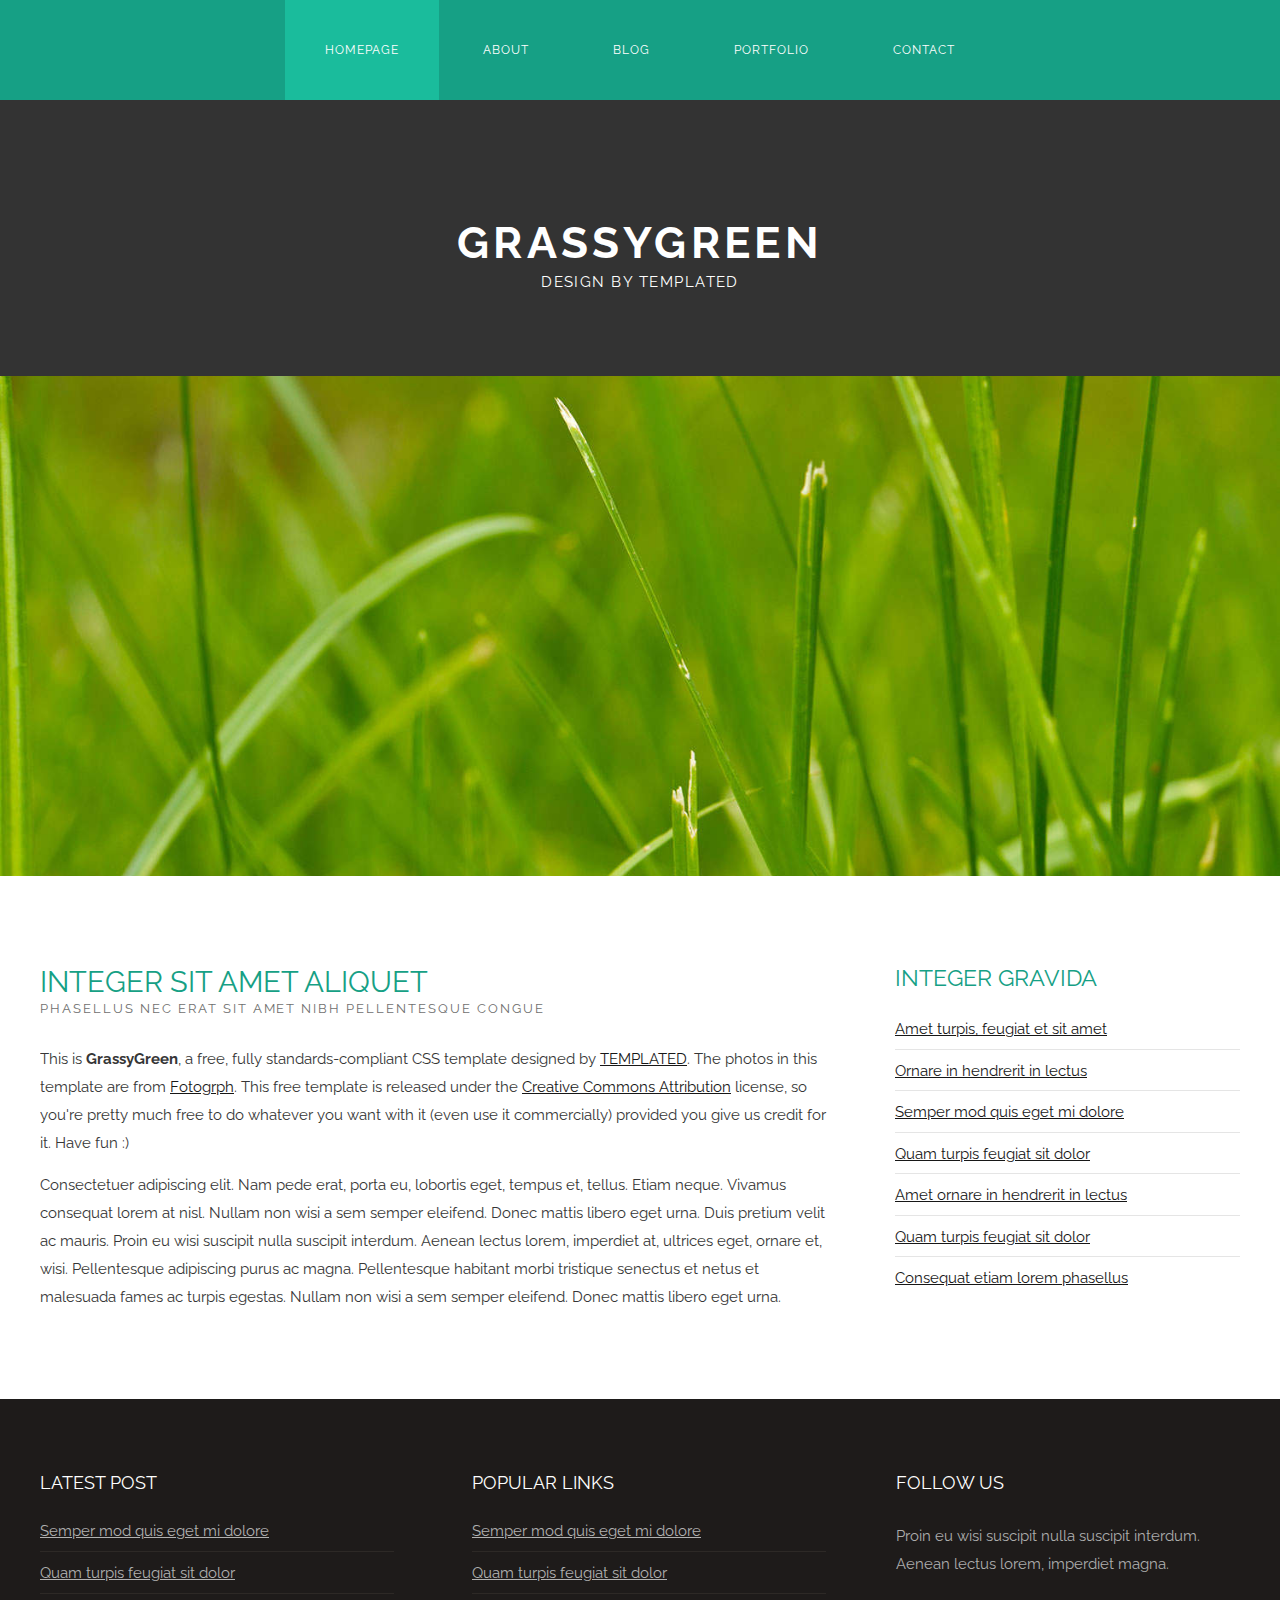
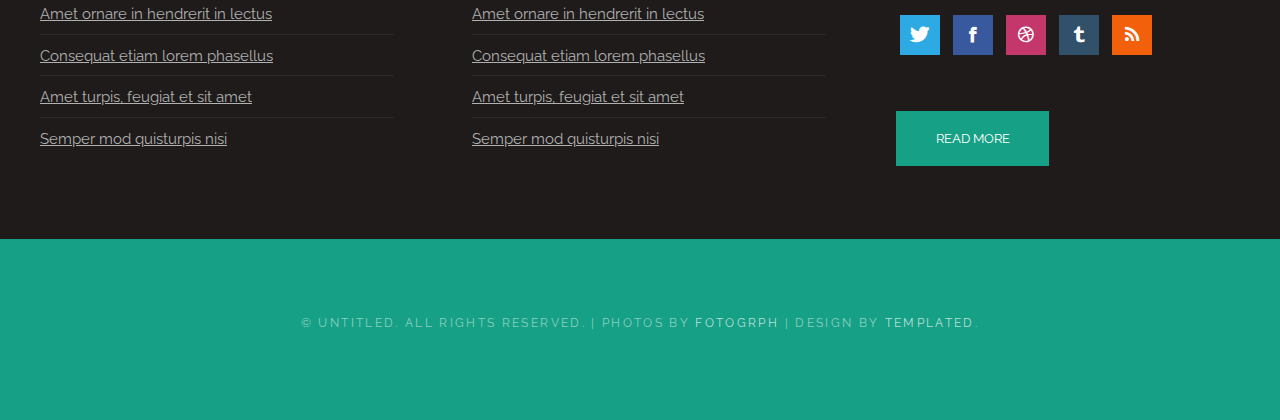
==== index.html @ 3f5e71af "Hei" ====
<!DOCTYPE html PUBLIC "-//W3C//DTD XHTML 1.0 Strict//EN" "http://www.w3.org/TR/xhtml1/DTD/xhtml1-strict.dtd">
<!--
Design by TEMPLATED
http://templated.co
Released for free under the Creative Commons Attribution License

Name       : GrassyGreen 
Description: A two-column, fixed-width design with dark color scheme.
Version    : 1.0
Released   : 20140310

-->
<html xmlns="http://www.w3.org/1999/xhtml">
<head>
<meta http-equiv="Content-Type" content="text/html; charset=utf-8" />
<title>GrassyGreen</title>
<meta name="keywords" content="" />
<meta name="description" content="" />
<link href="http://fonts.googleapis.com/css?family=Raleway:400,200,500,600,700,800,300" rel="stylesheet" />
<link href="default.css" rel="stylesheet" type="text/css" media="all" />
<link href="fonts.css" rel="stylesheet" type="text/css" media="all" />
<!--[if IE 6]>
<link href="default_ie6.css" rel="stylesheet" type="text/css" />
<![endif]-->
</head>
<body>
<div id="wrapper">
	<div id="menu-wrapper">
		<div id="menu" class="container">
			<ul>
				<li class="current_page_item"><a href="#">Homepage</a></li>
				<li><a href="#">About</a></li>
				<li><a href="#">Blog</a></li>
				<li><a href="#">Portfolio</a></li>
				<li><a href="#">Contact</a></li>
			</ul>
		</div>
		<!-- end #menu --> 
	<div id="header-wrapper">
		<div id="header" class="container">
			<div id="logo">
				<h1><a href="#">GrassyGreen</a></h1>
				<p>Design by <a href="http://templated.co" rel="nofollow">TEMPLATED</a></p>
			</div>
		</div>
	</div>
	</div>
	<div id="banner"></div>
	<div id="page" class="container">
		<div id="content">
			<div class="title">
				<h2>Integer sit amet aliquet</h2>
				<span class="byline">Phasellus nec erat sit amet nibh pellentesque congue</span> </div>
			<p>This is <strong>GrassyGreen</strong>, a free, fully standards-compliant CSS template designed by <a href="http://templated.co" rel="nofollow">TEMPLATED</a>. The photos in this template are from <a href="http://fotogrph.com/"> Fotogrph</a>. This free template is released under the <a href="http://templated.co/license">Creative Commons Attribution</a> license, so you're pretty much free to do whatever you want with it (even use it commercially) provided you give us credit for it. Have fun :) </p>
			<p>Consectetuer adipiscing elit. Nam pede erat, porta eu, lobortis eget, tempus et, tellus. Etiam neque. Vivamus consequat lorem at nisl. Nullam non wisi a sem semper eleifend. Donec mattis libero eget urna. Duis pretium velit ac mauris. Proin eu wisi suscipit nulla suscipit interdum. Aenean lectus lorem, imperdiet at, ultrices eget, ornare et, wisi. Pellentesque adipiscing purus ac magna. Pellentesque habitant morbi tristique senectus et netus et malesuada fames ac turpis egestas.  Nullam non wisi a sem semper eleifend. Donec mattis libero eget urna. </p>
		</div>
		<div id="sidebar">
			<div class="box2">
				<div class="title">
					<h2>Integer gravida</h2>
				</div>
				<ul class="style2">
					<li><a href="#">Amet turpis, feugiat et sit amet</a></li>
					<li><a href="#">Ornare in hendrerit in lectus</a></li>
					<li><a href="#">Semper mod quis eget mi dolore</a></li>
					<li><a href="#">Quam turpis feugiat sit dolor</a></li>
					<li><a href="#">Amet ornare in hendrerit in lectus</a></li>
					<li><a href="#">Quam turpis feugiat sit dolor</a></li>
					<li><a href="#">Consequat etiam lorem phasellus</a></li>
				</ul>
			</div>
		</div>
	</div>
</div>
	

<div id="footer-wrapper">
	<div id="footer" class="container">
		<div id="box1">
			<div class="title">
				<h2>Latest Post</h2>
			</div>
			<ul class="style1">
				<li><a href="#">Semper mod quis eget mi dolore</a></li>
				<li><a href="#">Quam turpis feugiat sit dolor</a></li>
				<li><a href="#">Amet ornare in hendrerit in lectus</a></li>
				<li><a href="#">Consequat etiam lorem phasellus</a></li>
				<li><a href="#">Amet turpis, feugiat et sit amet</a></li>
				<li><a href="#">Semper mod quisturpis nisi</a></li>
			</ul>
		</div>
		<div id="box2">
			<div class="title">
				<h2>Popular Links</h2>
			</div>
			<ul class="style1">
				<li><a href="#">Semper mod quis eget mi dolore</a></li>
				<li><a href="#">Quam turpis feugiat sit dolor</a></li>
				<li><a href="#">Amet ornare in hendrerit in lectus</a></li>
				<li><a href="#">Consequat etiam lorem phasellus</a></li>
				<li><a href="#">Amet turpis, feugiat et sit amet</a></li>
				<li><a href="#">Semper mod quisturpis nisi</a></li>
			</ul>
		</div>
		<div id="box3">
			<div class="title">
				<h2>Follow Us</h2>
			</div>
			<p>Proin eu wisi suscipit nulla suscipit interdum. Aenean lectus lorem, imperdiet magna.</p>
			<ul class="contact">
				<li><a href="#" class="icon icon-twitter"><span>Twitter</span></a></li>
				<li><a href="#" class="icon icon-facebook"><span>Facebook</span></a></li>
				<li><a href="#" class="icon icon-dribbble"><span>Dribbble</span></a></li>
				<li><a href="#" class="icon icon-tumblr"><span>Tumblr</span></a></li>
				<li><a href="#" class="icon icon-rss"><span>Pinterest</span></a></li>
			</ul>
				<a href="#" class="button">Read More</a> </div>
		</div>
	</div>
</div>
<div id="copyright" class="container">
	<p>&copy; Untitled. All rights reserved. | Photos by <a href="http://fotogrph.com/">Fotogrph</a> | Design by <a href="http://templated.co" rel="nofollow">TEMPLATED</a>.</p>
</div>
</body>
</html>
---- default.css ----
html, body {
	height: 100%;
}
:root {
	--backgroundnav-color: 
}

body {
	margin: 0px;
	padding: 0px;
	background: #16a085;
	font-family: 'Raleway', sans-serif;
	font-size: 11pt;
	font-weight: 400;
	color: #363636;
}


h1, h2, h3 {
	margin: 0;
	padding: 0;
}

p, ol, ul {
	margin-top: 0px;
}

p {
	line-height: 190%;
}

strong {
}

a {
	color: #171717;
}

a:hover {
	text-decoration: none;
}

a img {
	border: none;
}

	.image
	{
		display: inline-block;
	}
	
		.image img
		{
			display: block;
			width: 100%;
		}

	.image-full
	{
		display: block;
		width: 100%;
		margin: 0 0 2em 0;
	}
	
	.image-left
	{
		float: left;
		margin: 0 2em 2em 0;
	}
	
	.image-centered
	{
		display: block;
		margin: 0 0 2em 0;
	}

		.image-centered img
		{
			margin: 0 auto;
			width: auto;
		}

hr {
	display: none;
}


/*********************************************************************************/
/* List Styles                                                                   */
/*********************************************************************************/

	ul.style1
	{
		margin: 0;
		padding: 0;
		list-style: none;
	}
	
	ul.style1 li
	{
		border-top: solid 1px #E5E5E5;
		padding: 0.80em 0;
	}
	
	ul.style1 li:first-child
	{
		border-top: 0;
		padding-top: 0;
	}

	ul.style2
	{
		margin: 0;
		padding: 0;
		list-style: none;
	}
	
	ul.style2 li
	{
		border-top: solid 1px #E5E5E5;
		padding: 0.80em 0;
	}
	
	ul.style2 li:first-child
	{
		border-top: 0;
		padding-top: 0;
	}

/*********************************************************************************/
/* Social Icon Styles                                                            */
/*********************************************************************************/

	ul.contact
	{
		margin: 0;
		padding: 1.5em 0em 2.5em 0em;
		list-style: none;
	}
	
	ul.contact li
	{
		display: inline-block;
		padding: 0em 0.30em;
		font-size: 1em;
	}
	
	ul.contact li span
	{
		display: none;
		margin: 0;
		padding: 0;
	}
	
	ul.contact li a
	{
		color: #FFF;
	}
	
	ul.contact li a:before
	{
		display: inline-block;
		background: #3f3f3f;
		width: 40px;
		height: 40px;
		line-height: 40px;
		text-align: center;
		color: #FFFFFF;
	}
	
	ul.contact li a.icon-twitter:before { background: #2DAAE4; }
	ul.contact li a.icon-facebook:before { background: #39599F; }
	ul.contact li a.icon-dribbble:before { background: #C4376B;	}
	ul.contact li a.icon-tumblr:before { background: #31516A; }
	ul.contact li a.icon-rss:before { background: #F2600B; }


/*********************************************************************************/
/* Heading Titles                                                                */
/*********************************************************************************/

	.title
	{
		margin-bottom: 2em;
		text-transform: uppercase;
	}

	.title h2
	{
		font-weight: 400;
		font-size: 2em;
		color: #16a085;
	}
	
	.title .byline
	{
		letter-spacing: 0.15em;
		text-transform: uppercase;
		font-weight: 400;
		font-size: 0.90em;
		color: #6F6F6F;
	}

/** WRAPPER */

#wrapper {
	background: #FFFFFF url(images/bg01.png) repeat;
}

#footer-wrapper
{
	background: #0F0F0F;
}

.container {
	width: 1200px;
	margin: 0px auto;
}

.clearfix {
	clear: both;
}


/*********************************************************************************/
/* Wrappers                                                                      */
/*********************************************************************************/

#header-wrapper
{
	overflow: hidden;
	background: url(images/bg01.png) repeat;
	background-size: 100%;
	padding: 6em 0em 2em 0em;
	background: #333333;
}


/*********************************************************************************/
/* Header                                                                        */
/*********************************************************************************/

	#header 
	{
		position: relative;
		overflow: hidden;
		text-align: center;
	}

/*********************************************************************************/
/* Logo                                                                          */
/*********************************************************************************/

	#logo 
	{
		width: 500px;
		height: 100px;
		margin: 0 auto;
		padding: 2em 0em;
		text-transform: uppercase;
	}
	
	#logo h1
	{
		letter-spacing: 0.10em;
		font-size: 3em;
	}
	
	#logo p 
	{
		letter-spacing: 0.10em;
		color: #FFF;
	}
	
	#logo a 
	{
		text-decoration: none;
		color: #FFF;
	}

/*********************************************************************************/
/* Banner                                                                        */
/*********************************************************************************/

	#banner 
	{
		overflow: hidden;
		height: 500px;
		background: url(images/pic01.jpg) no-repeat center;
		background-size: cover;
	}
	
	#banner .image
	{
	}
	

/** MENU */

#menu-wrapper
{
	background: #16a085;
}

#menu {
	overflow: hidden;
	height: 100px;
}

#menu ul {
	margin: 0;
	padding: 0px 0px 0px 0px;
	list-style: none;
	line-height: normal;
	text-align: center;
}

#menu li {
	display: inline-block;
}

#menu a {
	display: block;
	letter-spacing: 1px;
	padding: 0px 40px;
	text-decoration: none;
	text-align: center;
	text-transform: uppercase;
	font-size: 0.80em;
	line-height: 100px;
	border: none;
	color: #FFF;
}

#menu a:hover, #menu .current_page_item a {
	text-decoration: none;
}

#menu .current_page_item a {
	background: #1abc9c;
}

/** PAGE */

#page
{
	position: relative;
	overflow: hidden;
	padding: 6em 0em 5em 0em;
}

/** CONTENT */

#content
{
	float: left;
	width: 790px;
}

/*********************************************************************************/
/* Sidebar                                                                       */
/*********************************************************************************/

	#sidebar
	{
		float: right;
		width: 345px;
	}
	
	#sidebar .title h2
	{
		font-size: 1.6em;
	}
	
	#sidebar .box1
	{
		margin-bottom: 3em;
	}


/*********************************************************************************/
/* Copyright                                                                     */
/*********************************************************************************/

	#copyright
	{
		overflow: hidden;
		padding: 5em 0em;
		text-align: center;
	}
	
	#copyright p
	{
		letter-spacing: 0.20em;
		text-align: center;
		text-transform: uppercase;
		font-size: 0.80em;
		color: rgba(255,255,255,.5);
	}
	
	#copyright a
	{
		text-decoration: none;
		color: rgba(255,255,255,.7);
	}

/*********************************************************************************/
/* Welcome                                                                       */
/*********************************************************************************/

	#welcome
	{
		overflow: hidden;
		padding: 5em 0em;
		border-bottom: 1px solid #E5E5E5;
		text-align: center;
	}
	
	#welcome h2
	{
		letter-spacing: 0.20em;
		text-transform: uppercase;
		font-size: 2.6em;
	}
	
	#welcome p
	{
		font-size: 1.3em;
	}

	#welcome .byline
	{
		display: block;
		padding: 0em 0em 1.5em 0em;
		letter-spacing: 0.15em;
		text-transform: uppercase;
		font-weight: 400;
		font-size: 1.2em;
		color: #6F6F6F;
	}

/*********************************************************************************/
/* Portfolio                                                                     */
/*********************************************************************************/

	#portfolio-wrapper
	{
		background: rgba(0,0,0,.04);
		padding: 6em 0em;
		color: rgba(255,255,255,.7);
	}
	
	#portfolio
	{
		overflow: hidden;
	}
	
	#portfolio .title h2
	{
		font-size: 1.2em;
		color: #FFF;
	}

	#portfolio .byline
	{
		font-size: 1em;
		color: #EEA7C1;
	}
	
	#column1,
	#column2,
	#column3,
	#column4
	{
		width: 282px;
	}
	
	#column1,
	#column2
	{
		float: left;
		margin-right: 24px;
	}
	
	#column3
	{
		float: left;
	}
	
	#column4
	{
		float: right;
	}
	
/*********************************************************************************/
/* Button Style                                                                  */
/*********************************************************************************/

	.button
	{
		display: inline-block;
		margin-top: 1.5em;
		padding: 1.50em 3em 1.50em 3em;
		background: #16a085;
		text-decoration: none;
		text-transform: uppercase;
		font-weight: 400;
		font-size: 0.90em;
		color: #FFF;
	}
	
		.button:before
		{
			display: inline-block;
			width: 40px;
			height: 40px;
			line-height: 40px;
			border-radius: 20px;
			text-align: center;
			color: #FFF;
		}

/*********************************************************************************/
/* Footer                                                                        */
/*********************************************************************************/
	
	#footer-wrapper
	{
		overflow: hidden;
		padding: 5em 0em;
		background: #1E1B1A;
	}

	#footer
	{
		color: #ADADAD;
	}
	
	#footer .title h2
	{
		font-weight: 400;
		font-size: 1.2em;
		color: #FFF;
	}

	#footer .title
	{
		border-color: #2D2926 !important;
	}
	
	#footer .style1 li
	{
		border-color: #2D2926 !important;
	}
	
	#footer .style1 a
	{
		font-size:1em;
		color: #B1B1B1;
	}
	
	#box1
	{
		float: left;
		width: 354px;
		margin-right: 24px;
		padding-right: 30px;
	}
	
	#box2
	{
		float: left;
		width: 354px;
		margin-left: 24px;
		padding-right: 30px;
	}
	
	#box3
	{
		float: right;
		width: 344px;
		padding-left: 40px;
	}
---- fonts.css ----
@charset 'UTF-8';

@font-face
{
	font-family: 'FontAwesome';
	src: url('fonts/fontawesome-webfont.eot?v=3.0.1');
	src: url('fonts/fontawesome-webfont.eot?#iefix&v=3.0.1') format('embedded-opentype'),
	     url('fonts/fontawesome-webfont.woff?v=3.0.1') format('woff'),
	     url('fonts/fontawesome-webfont.ttf?v=3.0.1') format('truetype'),
	     url('fonts/fontawesome-webfont.svg#FontAwesome') format('svg');
	font-weight: normal;
	font-style: normal;
}

@font-face
{
	font-family: 'Font-Awesome-Social';
	src: url('fonts/fontawesome-social-webfont.eot');
	src: url('fonts/fontawesome-social-webfont.eot?#iefix') format('embedded-opentype'),
	     url('fonts/fontawesome-social-webfont.woff') format('woff'),
		 url('fonts/fontawesome-social-webfont.ttf') format('truetype'),
		 url('fonts/fontawesome-social-webfont.svg#Font-Awesome-More') format('svg');
	font-weight: normal;
	font-style: normal;
}

/*********************************************************************************/
/* Icons                                                                         */
/*********************************************************************************/

	/*
		Powered by:
		
		Font Awesome (http://fortawesome.github.com/Font-Awesome/)
		Font Awesome More (http://gregoryloucas.github.com/Font-Awesome-More/)
	*/

	.icon
	{
		text-decoration: none;
	}

		.icon:before
		{
			font-size: 1.25em;
			text-decoration: none;
			font-family: FontAwesome;
			font-weight: normal;
			font-style: normal;
			-webkit-text-rendering: optimizeLegibility;
			-moz-text-rendering: optimizeLegibility;
			-ms-text-rendering: optimizeLegibility;
			-o-text-rendering: optimizeLegibility;
			text-rendering: optimizeLegibility;
			-webkit-font-smoothing: antialiased;
			-moz-font-smoothing: antialiased;
			-ms-font-smoothing: antialiased;
			-o-font-smoothing: antialiased;
			font-smoothing: antialiased;
			-webkit-font-feature-settings: "liga" 1, "dlig" 1;
			-moz-font-feature-settings: "liga=1, dlig=1";
			-ms-font-feature-settings: "liga" 1, "dlig" 1;
			-o-font-feature-settings: "liga" 1, "dlig" 1;
			font-feature-settings: "liga" 1, "dlig" 1;
		}

		.icon-glass:before                { content: "\f000"; }
		.icon-music:before                { content: "\f001"; }
		.icon-search:before               { content: "\f002"; }
		.icon-envelope:before             { content: "\f003"; }
		.icon-heart:before                { content: "\f004"; }
		.icon-star:before                 { content: "\f005"; }
		.icon-star-empty:before           { content: "\f006"; }
		.icon-user:before                 { content: "\f007"; }
		.icon-film:before                 { content: "\f008"; }
		.icon-th-large:before             { content: "\f009"; }
		.icon-th:before                   { content: "\f00a"; }
		.icon-th-list:before              { content: "\f00b"; }
		.icon-ok:before                   { content: "\f00c"; }
		.icon-remove:before               { content: "\f00d"; }
		.icon-zoom-in:before              { content: "\f00e"; }

		.icon-zoom-out:before             { content: "\f010"; }
		.icon-off:before                  { content: "\f011"; }
		.icon-signal:before               { content: "\f012"; }
		.icon-cog:before                  { content: "\f013"; }
		.icon-trash:before                { content: "\f014"; }
		.icon-home:before                 { content: "\f015"; }
		.icon-file:before                 { content: "\f016"; }
		.icon-time:before                 { content: "\f017"; }
		.icon-road:before                 { content: "\f018"; }
		.icon-download-alt:before         { content: "\f019"; }
		.icon-download:before             { content: "\f01a"; }
		.icon-upload:before               { content: "\f01b"; }
		.icon-inbox:before                { content: "\f01c"; }
		.icon-play-circle:before          { content: "\f01d"; }
		.icon-repeat:before               { content: "\f01e"; }

		/* \f020 doesn't work in Safari. all shifted one down */
		.icon-refresh:before              { content: "\f021"; }
		.icon-list-alt:before             { content: "\f022"; }
		.icon-lock:before                 { content: "\f023"; }
		.icon-flag:before                 { content: "\f024"; }
		.icon-headphones:before           { content: "\f025"; }
		.icon-volume-off:before           { content: "\f026"; }
		.icon-volume-down:before          { content: "\f027"; }
		.icon-volume-up:before            { content: "\f028"; }
		.icon-qrcode:before               { content: "\f029"; }
		.icon-barcode:before              { content: "\f02a"; }
		.icon-tag:before                  { content: "\f02b"; }
		.icon-tags:before                 { content: "\f02c"; }
		.icon-book:before                 { content: "\f02d"; }
		.icon-bookmark:before             { content: "\f02e"; }
		.icon-print:before                { content: "\f02f"; }

		.icon-camera:before               { content: "\f030"; }
		.icon-font:before                 { content: "\f031"; }
		.icon-bold:before                 { content: "\f032"; }
		.icon-italic:before               { content: "\f033"; }
		.icon-text-height:before          { content: "\f034"; }
		.icon-text-width:before           { content: "\f035"; }
		.icon-align-left:before           { content: "\f036"; }
		.icon-align-center:before         { content: "\f037"; }
		.icon-align-right:before          { content: "\f038"; }
		.icon-align-justify:before        { content: "\f039"; }
		.icon-list:before                 { content: "\f03a"; }
		.icon-indent-left:before          { content: "\f03b"; }
		.icon-indent-right:before         { content: "\f03c"; }
		.icon-facetime-video:before       { content: "\f03d"; }
		.icon-picture:before              { content: "\f03e"; }

		.icon-pencil:before               { content: "\f040"; }
		.icon-map-marker:before           { content: "\f041"; }
		.icon-adjust:before               { content: "\f042"; }
		.icon-tint:before                 { content: "\f043"; }
		.icon-edit:before                 { content: "\f044"; }
		.icon-share:before                { content: "\f045"; }
		.icon-check:before                { content: "\f046"; }
		.icon-move:before                 { content: "\f047"; }
		.icon-step-backward:before        { content: "\f048"; }
		.icon-fast-backward:before        { content: "\f049"; }
		.icon-backward:before             { content: "\f04a"; }
		.icon-play:before                 { content: "\f04b"; }
		.icon-pause:before                { content: "\f04c"; }
		.icon-stop:before                 { content: "\f04d"; }
		.icon-forward:before              { content: "\f04e"; }

		.icon-fast-forward:before         { content: "\f050"; }
		.icon-step-forward:before         { content: "\f051"; }
		.icon-eject:before                { content: "\f052"; }
		.icon-chevron-left:before         { content: "\f053"; }
		.icon-chevron-right:before        { content: "\f054"; }
		.icon-plus-sign:before            { content: "\f055"; }
		.icon-minus-sign:before           { content: "\f056"; }
		.icon-remove-sign:before          { content: "\f057"; }
		.icon-ok-sign:before              { content: "\f058"; }
		.icon-question-sign:before        { content: "\f059"; }
		.icon-info-sign:before            { content: "\f05a"; }
		.icon-screenshot:before           { content: "\f05b"; }
		.icon-remove-circle:before        { content: "\f05c"; }
		.icon-ok-circle:before            { content: "\f05d"; }
		.icon-ban-circle:before           { content: "\f05e"; }

		.icon-arrow-left:before           { content: "\f060"; }
		.icon-arrow-right:before          { content: "\f061"; }
		.icon-arrow-up:before             { content: "\f062"; }
		.icon-arrow-down:before           { content: "\f063"; }
		.icon-share-alt:before            { content: "\f064"; }
		.icon-resize-full:before          { content: "\f065"; }
		.icon-resize-small:before         { content: "\f066"; }
		.icon-plus:before                 { content: "\f067"; }
		.icon-minus:before                { content: "\f068"; }
		.icon-asterisk:before             { content: "\f069"; }
		.icon-exclamation-sign:before     { content: "\f06a"; }
		.icon-gift:before                 { content: "\f06b"; }
		.icon-leaf:before                 { content: "\f06c"; }
		.icon-fire:before                 { content: "\f06d"; }
		.icon-eye-open:before             { content: "\f06e"; }

		.icon-eye-close:before            { content: "\f070"; }
		.icon-warning-sign:before         { content: "\f071"; }
		.icon-plane:before                { content: "\f072"; }
		.icon-calendar:before             { content: "\f073"; }
		.icon-random:before               { content: "\f074"; }
		.icon-comment:before              { content: "\f075"; }
		.icon-magnet:before               { content: "\f076"; }
		.icon-chevron-up:before           { content: "\f077"; }
		.icon-chevron-down:before         { content: "\f078"; }
		.icon-retweet:before              { content: "\f079"; }
		.icon-shopping-cart:before        { content: "\f07a"; }
		.icon-folder-close:before         { content: "\f07b"; }
		.icon-folder-open:before          { content: "\f07c"; }
		.icon-resize-vertical:before      { content: "\f07d"; }
		.icon-resize-horizontal:before    { content: "\f07e"; }

		.icon-bar-chart:before            { content: "\f080"; }
		.icon-twitter-sign:before         { content: "\f081"; }
		.icon-facebook-sign:before        { content: "\f082"; }
		.icon-camera-retro:before         { content: "\f083"; }
		.icon-key:before                  { content: "\f084"; }
		.icon-cogs:before                 { content: "\f085"; }
		.icon-comments:before             { content: "\f086"; }
		.icon-thumbs-up:before            { content: "\f087"; }
		.icon-thumbs-down:before          { content: "\f088"; }
		.icon-star-half:before            { content: "\f089"; }
		.icon-heart-empty:before          { content: "\f08a"; }
		.icon-signout:before              { content: "\f08b"; }
		.icon-linkedin-sign:before        { content: "\f08c"; }
		.icon-pushpin:before              { content: "\f08d"; }
		.icon-external-link:before        { content: "\f08e"; }

		.icon-signin:before               { content: "\f090"; }
		.icon-trophy:before               { content: "\f091"; }
		.icon-github-sign:before          { content: "\f092"; }
		.icon-upload-alt:before           { content: "\f093"; }
		.icon-lemon:before                { content: "\f094"; }
		.icon-phone:before                { content: "\f095"; }
		.icon-check-empty:before          { content: "\f096"; }
		.icon-bookmark-empty:before       { content: "\f097"; }
		.icon-phone-sign:before           { content: "\f098"; }
		.icon-twitter:before              { content: "\f099"; }
		.icon-facebook:before             { content: "\f09a"; }
		.icon-github:before               { content: "\f09b"; }
		.icon-unlock:before               { content: "\f09c"; }
		.icon-credit-card:before          { content: "\f09d"; }
		.icon-rss:before                  { content: "\f09e"; }

		.icon-hdd:before                  { content: "\f0a0"; }
		.icon-bullhorn:before             { content: "\f0a1"; }
		.icon-bell:before                 { content: "\f0a2"; }
		.icon-certificate:before          { content: "\f0a3"; }
		.icon-hand-right:before           { content: "\f0a4"; }
		.icon-hand-left:before            { content: "\f0a5"; }
		.icon-hand-up:before              { content: "\f0a6"; }
		.icon-hand-down:before            { content: "\f0a7"; }
		.icon-circle-arrow-left:before    { content: "\f0a8"; }
		.icon-circle-arrow-right:before   { content: "\f0a9"; }
		.icon-circle-arrow-up:before      { content: "\f0aa"; }
		.icon-circle-arrow-down:before    { content: "\f0ab"; }
		.icon-globe:before                { content: "\f0ac"; }
		.icon-wrench:before               { content: "\f0ad"; }
		.icon-tasks:before                { content: "\f0ae"; }

		.icon-filter:before               { content: "\f0b0"; }
		.icon-briefcase:before            { content: "\f0b1"; }
		.icon-fullscreen:before           { content: "\f0b2"; }

		.icon-group:before                { content: "\f0c0"; }
		.icon-link:before                 { content: "\f0c1"; }
		.icon-cloud:before                { content: "\f0c2"; }
		.icon-beaker:before               { content: "\f0c3"; }
		.icon-cut:before                  { content: "\f0c4"; }
		.icon-copy:before                 { content: "\f0c5"; }
		.icon-paper-clip:before           { content: "\f0c6"; }
		.icon-save:before                 { content: "\f0c7"; }
		.icon-sign-blank:before           { content: "\f0c8"; }
		.icon-reorder:before              { content: "\f0c9"; }
		.icon-list-ul:before              { content: "\f0ca"; }
		.icon-list-ol:before              { content: "\f0cb"; }
		.icon-strikethrough:before        { content: "\f0cc"; }
		.icon-underline:before            { content: "\f0cd"; }
		.icon-table:before                { content: "\f0ce"; }

		.icon-magic:before                { content: "\f0d0"; }
		.icon-truck:before                { content: "\f0d1"; }
		.icon-pinterest:before            { content: "\f0d2"; }
		.icon-pinterest-sign:before       { content: "\f0d3"; }
		.icon-google-plus-sign:before     { content: "\f0d4"; }
		.icon-google-plus:before          { content: "\f0d5"; }
		.icon-money:before                { content: "\f0d6"; }
		.icon-caret-down:before           { content: "\f0d7"; }
		.icon-caret-up:before             { content: "\f0d8"; }
		.icon-caret-left:before           { content: "\f0d9"; }
		.icon-caret-right:before          { content: "\f0da"; }
		.icon-columns:before              { content: "\f0db"; }
		.icon-sort:before                 { content: "\f0dc"; }
		.icon-sort-down:before            { content: "\f0dd"; }
		.icon-sort-up:before              { content: "\f0de"; }

		.icon-envelope-alt:before         { content: "\f0e0"; }
		.icon-linkedin:before             { content: "\f0e1"; }
		.icon-undo:before                 { content: "\f0e2"; }
		.icon-legal:before                { content: "\f0e3"; }
		.icon-dashboard:before            { content: "\f0e4"; }
		.icon-comment-alt:before          { content: "\f0e5"; }
		.icon-comments-alt:before         { content: "\f0e6"; }
		.icon-bolt:before                 { content: "\f0e7"; }
		.icon-sitemap:before              { content: "\f0e8"; }
		.icon-umbrella:before             { content: "\f0e9"; }
		.icon-paste:before                { content: "\f0ea"; }
		.icon-lightbulb:before            { content: "\f0eb"; }
		.icon-exchange:before             { content: "\f0ec"; }
		.icon-cloud-download:before       { content: "\f0ed"; }
		.icon-cloud-upload:before         { content: "\f0ee"; }

		.icon-user-md:before              { content: "\f0f0"; }
		.icon-stethoscope:before          { content: "\f0f1"; }
		.icon-suitcase:before             { content: "\f0f2"; }
		.icon-bell-alt:before             { content: "\f0f3"; }
		.icon-coffee:before               { content: "\f0f4"; }
		.icon-food:before                 { content: "\f0f5"; }
		.icon-file-alt:before             { content: "\f0f6"; }
		.icon-building:before             { content: "\f0f7"; }
		.icon-hospital:before             { content: "\f0f8"; }
		.icon-ambulance:before            { content: "\f0f9"; }
		.icon-medkit:before               { content: "\f0fa"; }
		.icon-fighter-jet:before          { content: "\f0fb"; }
		.icon-beer:before                 { content: "\f0fc"; }
		.icon-h-sign:before               { content: "\f0fd"; }
		.icon-plus-sign-alt:before        { content: "\f0fe"; }

		.icon-double-angle-left:before    { content: "\f100"; }
		.icon-double-angle-right:before   { content: "\f101"; }
		.icon-double-angle-up:before      { content: "\f102"; }
		.icon-double-angle-down:before    { content: "\f103"; }
		.icon-angle-left:before           { content: "\f104"; }
		.icon-angle-right:before          { content: "\f105"; }
		.icon-angle-up:before             { content: "\f106"; }
		.icon-angle-down:before           { content: "\f107"; }
		.icon-desktop:before              { content: "\f108"; }
		.icon-laptop:before               { content: "\f109"; }
		.icon-tablet:before               { content: "\f10a"; }
		.icon-mobile-phone:before         { content: "\f10b"; }
		.icon-circle-blank:before         { content: "\f10c"; }
		.icon-quote-left:before           { content: "\f10d"; }
		.icon-quote-right:before          { content: "\f10e"; }

		.icon-spinner:before              { content: "\f110"; }
		.icon-circle:before               { content: "\f111"; }
		.icon-reply:before                { content: "\f112"; }
		.icon-github-alt:before           { content: "\f113"; }
		.icon-folder-close-alt:before     { content: "\f114"; }
		.icon-folder-open-alt:before      { content: "\f115"; }

		.icon-blogger-sign:before,.icon-blogger:before,.icon-delicious:before,.icon-dribbble-sign:before,.icon-dribbble:before,.icon-dropbox:before,.icon-drupal:before,.icon-evernote-sign:before,.icon-evernote:before,.icon-flickr-sign:before,.icon-flickr:before,.icon-forrst-sign:before,.icon-forrst:before,.icon-foursquare-sign:before,.icon-foursquare:before,.icon-git-fork:before,.icon-hacker-news:before,.icon-instagram:before,.icon-lastfm-sign:before,.icon-lastfm:before,.icon-paypal:before,.icon-picasa-sign:before,.icon-picasa:before,.icon-reddit:before,.icon-share-this-sign:before,.icon-share-this:before,.icon-skype:before,.icon-soundcloud:before,.icon-spotify:before,.icon-stack-overflow:before,.icon-tumblr-sign:before,.icon-tumblr:before,.icon-vimeo-sign:before,.icon-vimeo:before,.icon-wordpress-sign:before,.icon-wordpress:before,.icon-yelp-sign:before,.icon-yelp:before,.icon-youtube-sign:before,.icon-youtube:before              {font-family:'Font-Awesome-Social'; }

		.icon-dropbox:before              { content: "\f300"; }
		.icon-drupal:before               { content: "\f301"; }
		.icon-git-fork:before             { content: "\f302"; }
		.icon-instagram:before            { content: "\f303"; }
		.icon-share-this-sign:before      { content: "\f304"; }
		.icon-share-this:before           { content: "\f305"; }
		.icon-foursquare-sign:before      { content: "\f306"; }
		.icon-foursquare:before           { content: "\f307"; }
		.icon-hacker-news:before          { content: "\f308"; }
		.icon-skype:before                { content: "\f309"; }
		.icon-spotify:before              { content: "\f30a"; }
		.icon-soundcloud:before           { content: "\f30b"; }
		.icon-paypal:before               { content: "\f30c"; }
		.icon-youtube-sign:before         { content: "\f30d"; }
		.icon-youtube:before              { content: "\f30e"; }
		.icon-reddit:before               { content: "\f30f"; }
		.icon-blogger-sign:before         { content: "\f310"; }
		.icon-blogger:before              { content: "\f311"; }
		.icon-dribbble-sign:before        { content: "\f312"; }
		.icon-dribbble:before             { content: "\f313"; }
		.icon-evernote-sign:before        { content: "\f314"; }
		.icon-evernote:before             { content: "\f315"; }
		.icon-flickr-sign:before          { content: "\f316"; }
		.icon-flickr:before               { content: "\f317"; }
		.icon-forrst-sign:before          { content: "\f318"; }
		.icon-forrst:before               { content: "\f319"; }
		.icon-delicious:before            { content: "\f31a"; }
		.icon-lastfm-sign:before          { content: "\f31b"; }
		.icon-lastfm:before               { content: "\f31c"; }
		.icon-picasa-sign:before          { content: "\f31d"; }
		.icon-picasa:before               { content: "\f31e"; }
		.icon-stack-overflow:before       { content: "\f320"; }
		.icon-tumblr-sign:before          { content: "\f321"; }
		.icon-tumblr:before               { content: "\f322"; }
		.icon-vimeo-sign:before           { content: "\f323"; }
		.icon-vimeo:before                { content: "\f324"; }
		.icon-wordpress-sign:before       { content: "\f325"; }
		.icon-wordpress:before            { content: "\f326"; }
		.icon-yelp-sign:before            { content: "\f327"; }
		.icon-yelp:before                 { content: "\f328"; }
		.icon-cloud-upload:before		  { content: "\f0ee"; }
		.icon-cloud-download:before		  { content: "\f0ed"; }
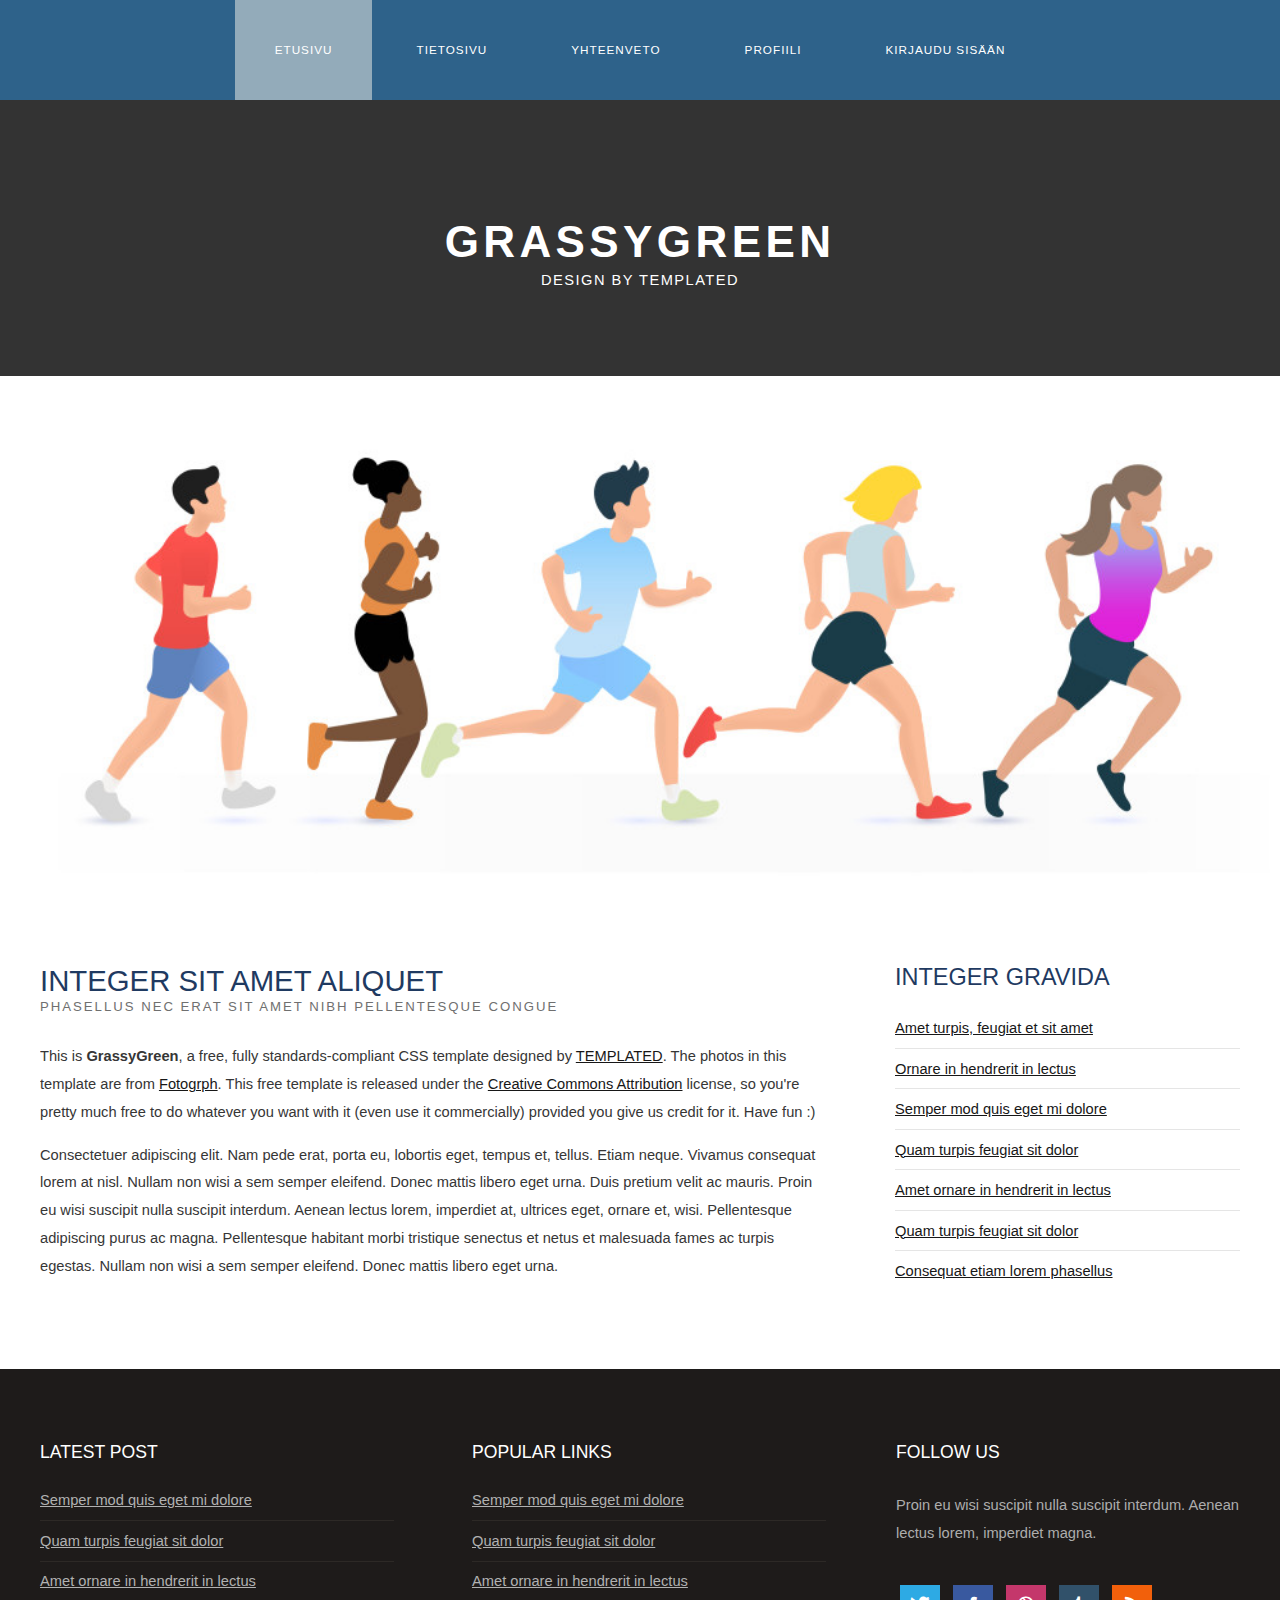
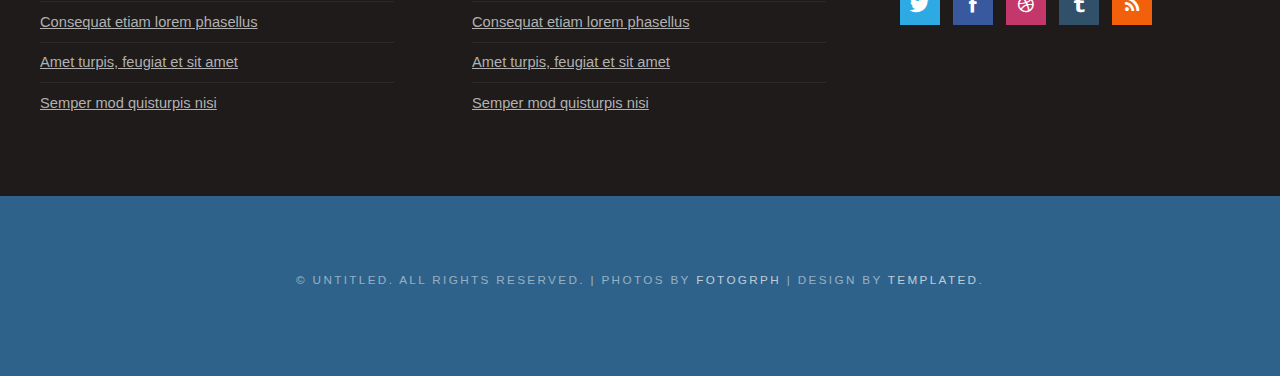
==== commit 9f499f06: "v/f" ====
--- a/index.html
+++ b/index.html
@@ -28,11 +28,11 @@
 	<div id="menu-wrapper">
 		<div id="menu" class="container">
 			<ul>
-				<li class="current_page_item"><a href="#">Homepage</a></li>
-				<li><a href="#">About</a></li>
-				<li><a href="#">Blog</a></li>
-				<li><a href="#">Portfolio</a></li>
-				<li><a href="#">Contact</a></li>
+				<li class="current_page_item"><a href="#">Etusivu</a></li>
+				<li><a href="#">Tietosivu</a></li>
+				<li><a href="#">Yhteenveto</a></li>
+				<li><a href="#">Profiili</a></li>
+				<li><a href="#">Kirjaudu sisään</a></li>
 			</ul>
 		</div>
 		<!-- end #menu --> 
@@ -114,7 +114,6 @@
 				<li><a href="#" class="icon icon-tumblr"><span>Tumblr</span></a></li>
 				<li><a href="#" class="icon icon-rss"><span>Pinterest</span></a></li>
 			</ul>
-				<a href="#" class="button">Read More</a> </div>
 		</div>
 	</div>
 </div>
--- a/default.css
+++ b/default.css
@@ -8,8 +8,8 @@
 body {
 	margin: 0px;
 	padding: 0px;
-	background: #16a085;
-	font-family: 'Raleway', sans-serif;
+	background: #2E628A;
+	font-family: 'Arial', sans-serif;
 	font-size: 11pt;
 	font-weight: 400;
 	color: #363636;
@@ -189,7 +189,7 @@
 	{
 		font-weight: 400;
 		font-size: 2em;
-		color: #16a085;
+		color: #1F3A61;
 	}
 	
 	.title .byline
@@ -286,7 +286,7 @@
 	{
 		overflow: hidden;
 		height: 500px;
-		background: url(images/pic01.jpg) no-repeat center;
+		background: url(images/running_1.jpg) no-repeat center;
 		background-size: cover;
 	}
 	
@@ -299,7 +299,7 @@
 
 #menu-wrapper
 {
-	background: #16a085;
+	background: #2E628A;
 }
 
 #menu {
@@ -337,7 +337,7 @@
 }
 
 #menu .current_page_item a {
-	background: #1abc9c;
+	background: #93ABBA;
 }
 
 /** PAGE */
@@ -598,4 +598,3 @@
 
 
 
-	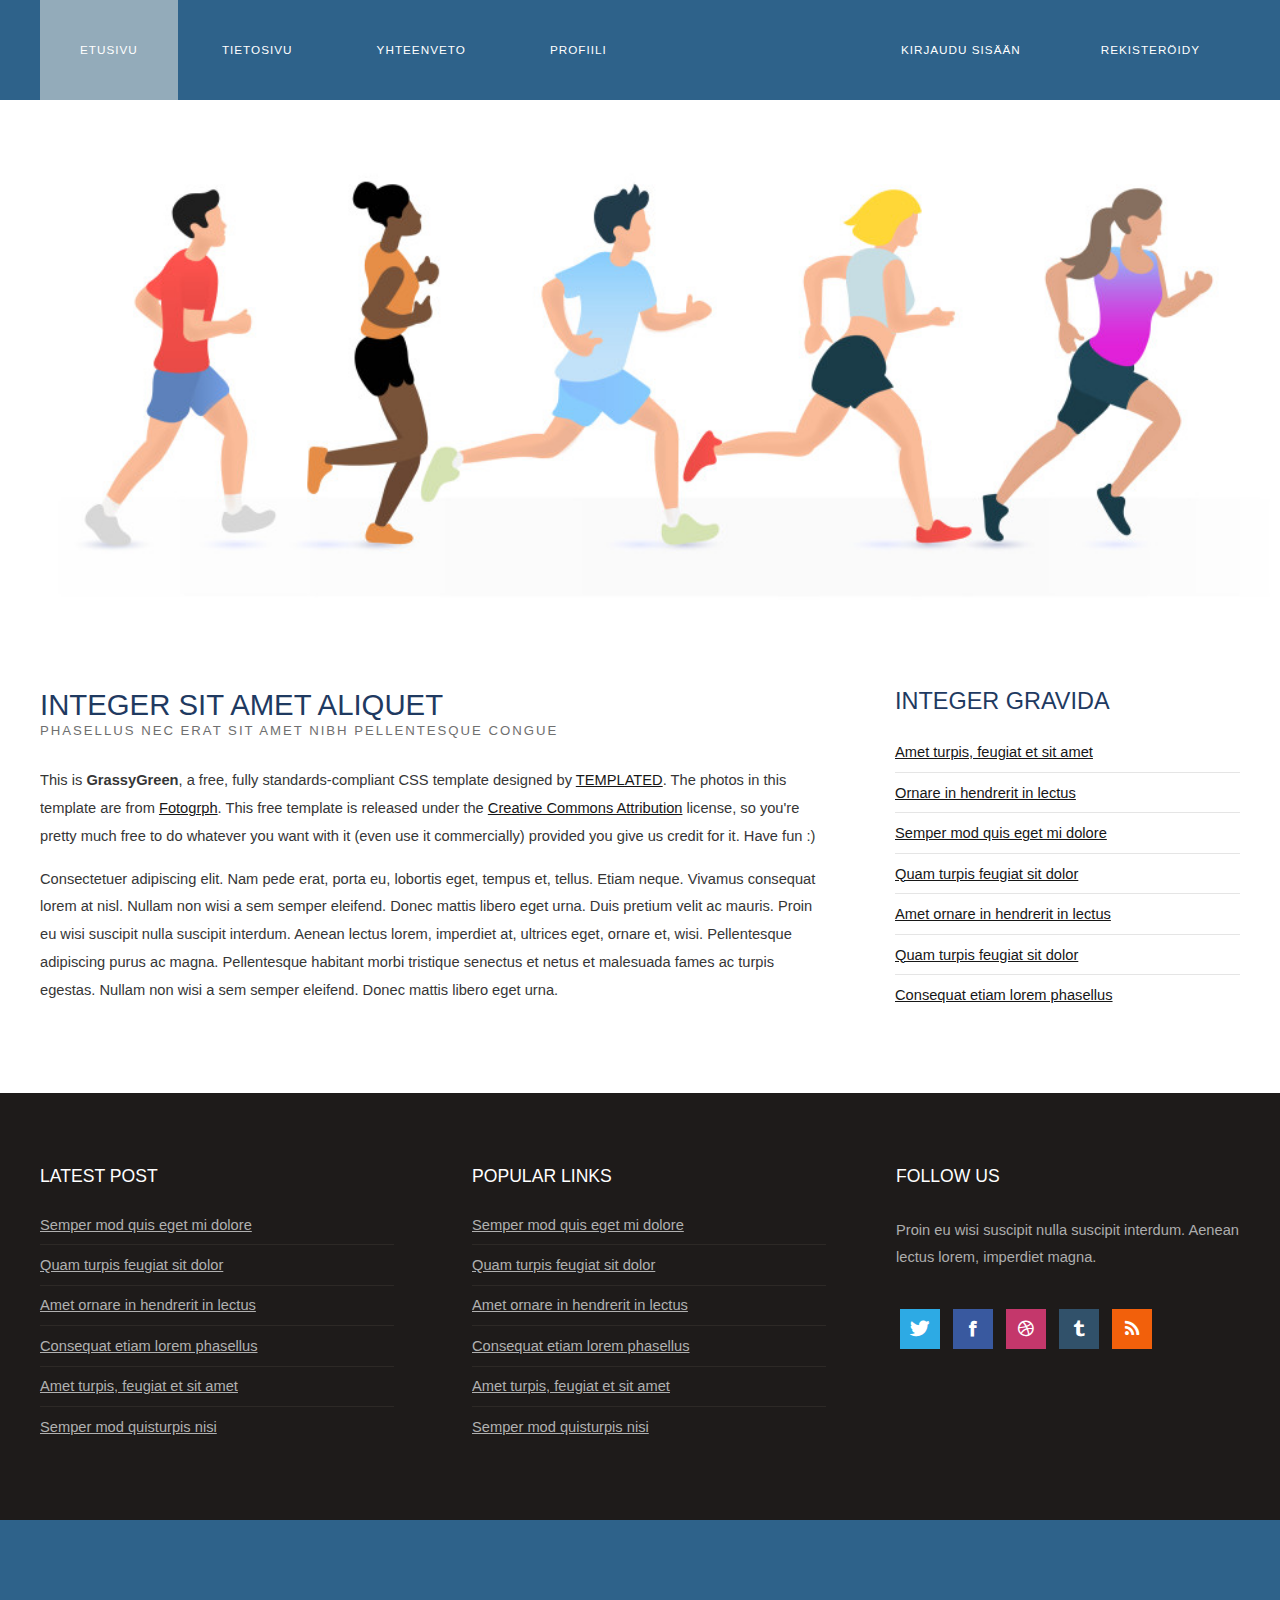
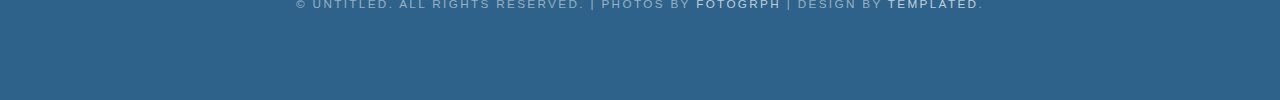
==== commit 2a90e0a8: "Nav" ====
--- a/index.html
+++ b/index.html
@@ -32,18 +32,11 @@
 				<li><a href="#">Tietosivu</a></li>
 				<li><a href="#">Yhteenveto</a></li>
 				<li><a href="#">Profiili</a></li>
+				<li><a href="#">Rekisteröidy</a></li>
 				<li><a href="#">Kirjaudu sisään</a></li>
 			</ul>
 		</div>
 		<!-- end #menu --> 
-	<div id="header-wrapper">
-		<div id="header" class="container">
-			<div id="logo">
-				<h1><a href="#">GrassyGreen</a></h1>
-				<p>Design by <a href="http://templated.co" rel="nofollow">TEMPLATED</a></p>
-			</div>
-		</div>
-	</div>
 	</div>
 	<div id="banner"></div>
 	<div id="page" class="container">
--- a/default.css
+++ b/default.css
@@ -312,12 +312,20 @@
 	padding: 0px 0px 0px 0px;
 	list-style: none;
 	line-height: normal;
-	text-align: center;
+	text-align: left;
 }
 
 #menu li {
 	display: inline-block;
 }
+#menu ul li:last-child { 
+	float: right; 
+}
+
+#menu ul li:nth-last-child(2) { 
+	float: right;
+ }
+
 
 #menu a {
 	display: block;
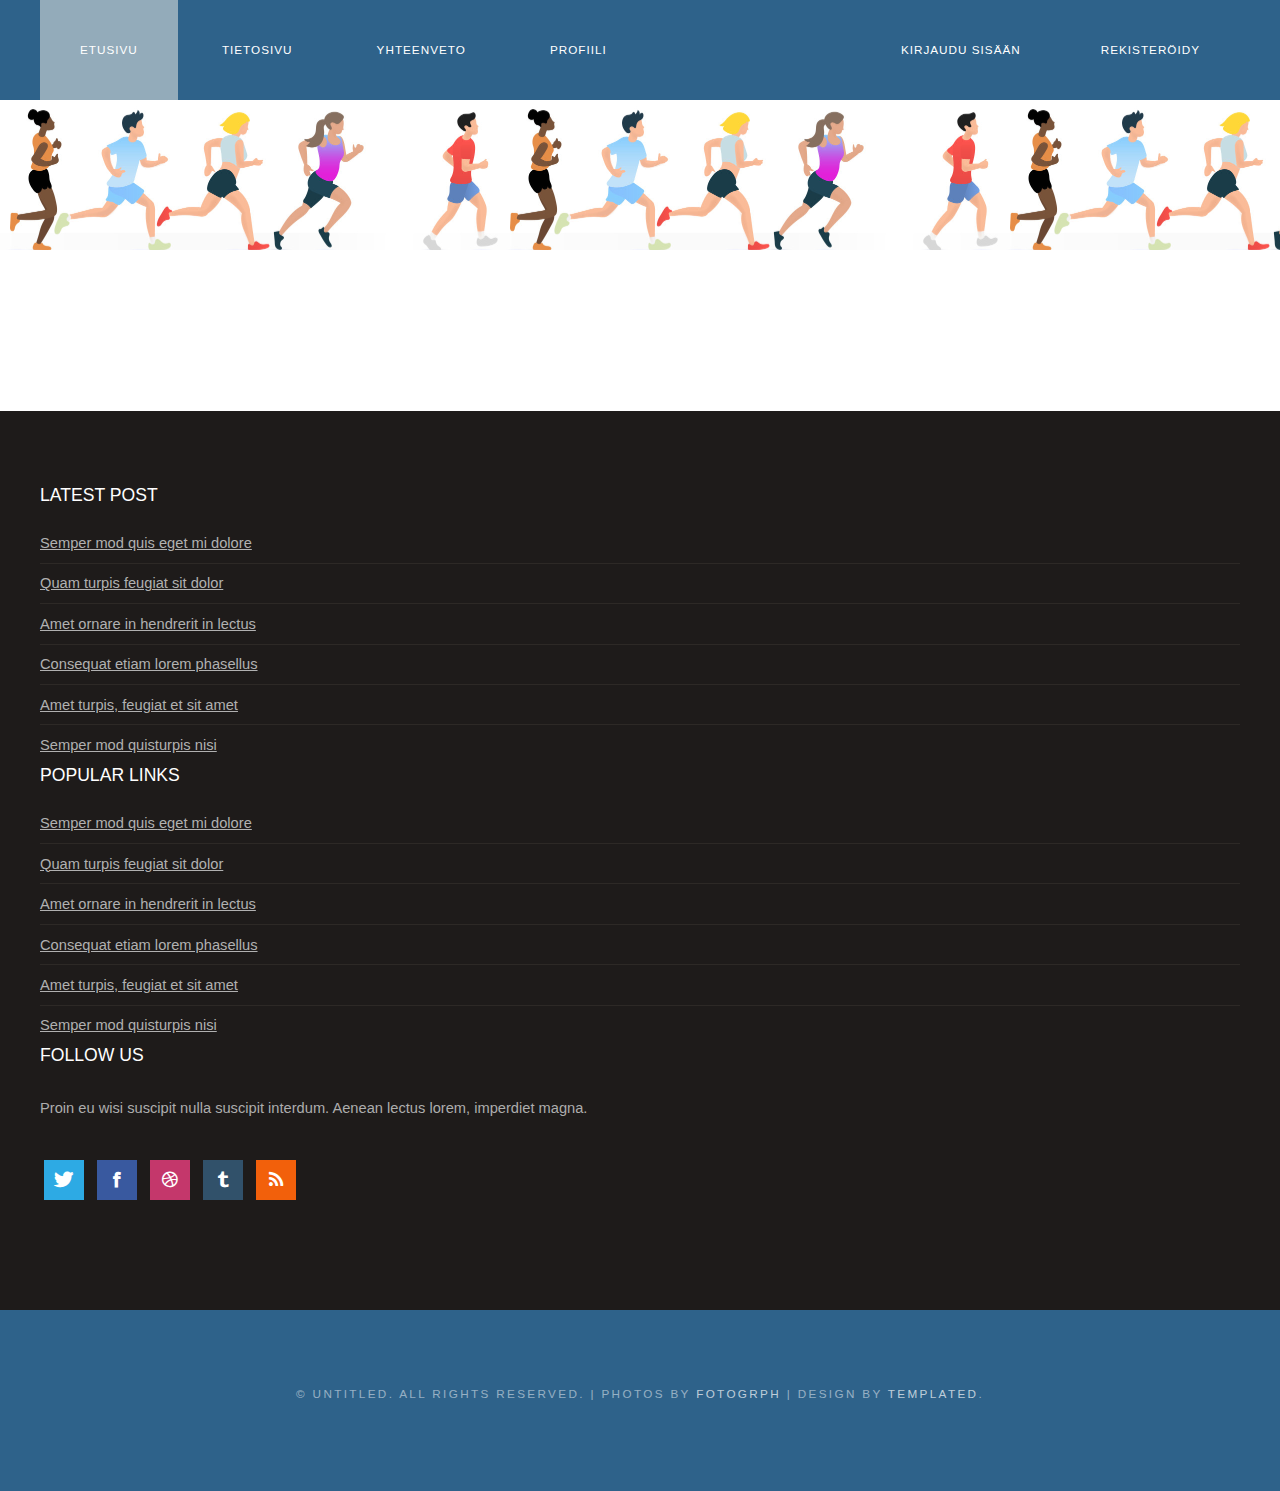
==== commit 00721c66: "hee" ====
--- a/index.html
+++ b/index.html
@@ -17,7 +17,7 @@
 <meta name="keywords" content="" />
 <meta name="description" content="" />
 <link href="http://fonts.googleapis.com/css?family=Raleway:400,200,500,600,700,800,300" rel="stylesheet" />
-<link href="default.css" rel="stylesheet" type="text/css" media="all" />
+<link href="css/default.css" rel="stylesheet" type="text/css" media="all" />
 <link href="fonts.css" rel="stylesheet" type="text/css" media="all" />
 <!--[if IE 6]>
 <link href="default_ie6.css" rel="stylesheet" type="text/css" />
@@ -28,12 +28,12 @@
 	<div id="menu-wrapper">
 		<div id="menu" class="container">
 			<ul>
-				<li class="current_page_item"><a href="#">Etusivu</a></li>
-				<li><a href="#">Tietosivu</a></li>
+				<li class="current_page_item"><a href="index.html">Etusivu</a></li>
+				<li><a href="tietosivu.html">Tietosivu</a></li>
 				<li><a href="#">Yhteenveto</a></li>
 				<li><a href="#">Profiili</a></li>
-				<li><a href="#">Rekisteröidy</a></li>
-				<li><a href="#">Kirjaudu sisään</a></li>
+				<li><a href="CreateAccount.html">Rekisteröidy</a></li>
+				<li><a href="Login.html">Kirjaudu sisään</a></li>
 			</ul>
 		</div>
 		<!-- end #menu --> 
@@ -41,26 +41,11 @@
 	<div id="banner"></div>
 	<div id="page" class="container">
 		<div id="content">
-			<div class="title">
-				<h2>Integer sit amet aliquet</h2>
-				<span class="byline">Phasellus nec erat sit amet nibh pellentesque congue</span> </div>
-			<p>This is <strong>GrassyGreen</strong>, a free, fully standards-compliant CSS template designed by <a href="http://templated.co" rel="nofollow">TEMPLATED</a>. The photos in this template are from <a href="http://fotogrph.com/"> Fotogrph</a>. This free template is released under the <a href="http://templated.co/license">Creative Commons Attribution</a> license, so you're pretty much free to do whatever you want with it (even use it commercially) provided you give us credit for it. Have fun :) </p>
-			<p>Consectetuer adipiscing elit. Nam pede erat, porta eu, lobortis eget, tempus et, tellus. Etiam neque. Vivamus consequat lorem at nisl. Nullam non wisi a sem semper eleifend. Donec mattis libero eget urna. Duis pretium velit ac mauris. Proin eu wisi suscipit nulla suscipit interdum. Aenean lectus lorem, imperdiet at, ultrices eget, ornare et, wisi. Pellentesque adipiscing purus ac magna. Pellentesque habitant morbi tristique senectus et netus et malesuada fames ac turpis egestas.  Nullam non wisi a sem semper eleifend. Donec mattis libero eget urna. </p>
-		</div>
+					</div>
 		<div id="sidebar">
 			<div class="box2">
-				<div class="title">
-					<h2>Integer gravida</h2>
-				</div>
-				<ul class="style2">
-					<li><a href="#">Amet turpis, feugiat et sit amet</a></li>
-					<li><a href="#">Ornare in hendrerit in lectus</a></li>
-					<li><a href="#">Semper mod quis eget mi dolore</a></li>
-					<li><a href="#">Quam turpis feugiat sit dolor</a></li>
-					<li><a href="#">Amet ornare in hendrerit in lectus</a></li>
-					<li><a href="#">Quam turpis feugiat sit dolor</a></li>
-					<li><a href="#">Consequat etiam lorem phasellus</a></li>
-				</ul>
+			
+				  
 			</div>
 		</div>
 	</div>
@@ -114,4 +99,4 @@
 	<p>&copy; Untitled. All rights reserved. | Photos by <a href="http://fotogrph.com/">Fotogrph</a> | Design by <a href="http://templated.co" rel="nofollow">TEMPLATED</a>.</p>
 </div>
 </body>
-</html>
+</html>--- a/css/default.css
+++ b/css/default.css
@@ -0,0 +1,604 @@
+html, body {
+	height: 100%;
+}
+:root {
+	--backgroundnav-color: 
+}
+
+body {
+	margin: 0px;
+	padding: 0px;
+	background: #2E628A;
+	font-family: 'Arial', sans-serif;
+	font-size: 11pt;
+	font-weight: 400;
+	color: #363636;
+}
+
+
+h1, h2, h3 {
+	margin: 0;
+	padding: 0;
+}
+
+p, ol, ul {
+	margin-top: 0px;
+}
+
+p {
+	line-height: 190%;
+}
+
+strong {
+}
+
+a {
+	color: #171717;
+}
+
+a:hover {
+	text-decoration: none;
+}
+
+a img {
+	border: none;
+}
+
+	.image
+	{
+		display: inline-block;
+	}
+	
+		.image img
+		{
+			display: block;
+			width: 100%;
+		}
+
+	.image-full
+	{
+		display: block;
+		width: 100%;
+		margin: 0 0 2em 0;
+	}
+	
+	.image-left
+	{
+		float: left;
+		margin: 0 2em 2em 0;
+	}
+	
+	.image-centered
+	{
+		display: block;
+		margin: 0 0 2em 0;
+	}
+
+		.image-centered img
+		{
+			margin: 0 auto;
+			width: auto;
+		}
+
+hr {
+	display: none;
+}
+
+
+/*********************************************************************************/
+/* List Styles                                                                   */
+/*********************************************************************************/
+
+	ul.style1
+	{
+		margin: 0;
+		padding: 0;
+		list-style: none;
+	}
+	
+	ul.style1 li
+	{
+		border-top: solid 1px #E5E5E5;
+		padding: 0.80em 0;
+	}
+	
+	ul.style1 li:first-child
+	{
+		border-top: 0;
+		padding-top: 0;
+	}
+
+	ul.style2
+	{
+		margin: 0;
+		padding: 0;
+		list-style: none;
+	}
+	
+	ul.style2 li
+	{
+		border-top: solid 1px #E5E5E5;
+		padding: 0.80em 0;
+	}
+	
+	ul.style2 li:first-child
+	{
+		border-top: 0;
+		padding-top: 0;
+	}
+
+/*********************************************************************************/
+/* Social Icon Styles                                                            */
+/*********************************************************************************/
+
+	ul.contact
+	{
+		margin: 0;
+		padding: 1.5em 0em 2.5em 0em;
+		list-style: none;
+	}
+	
+	ul.contact li
+	{
+		display: inline-block;
+		padding: 0em 0.30em;
+		font-size: 1em;
+	}
+	
+	ul.contact li span
+	{
+		display: none;
+		margin: 0;
+		padding: 0;
+	}
+	
+	ul.contact li a
+	{
+		color: #FFF;
+	}
+	
+	ul.contact li a:before
+	{
+		display: inline-block;
+		background: #3f3f3f;
+		width: 40px;
+		height: 40px;
+		line-height: 40px;
+		text-align: center;
+		color: #FFFFFF;
+	}
+	
+	ul.contact li a.icon-twitter:before { background: #2DAAE4; }
+	ul.contact li a.icon-facebook:before { background: #39599F; }
+	ul.contact li a.icon-dribbble:before { background: #C4376B;	}
+	ul.contact li a.icon-tumblr:before { background: #31516A; }
+	ul.contact li a.icon-rss:before { background: #F2600B; }
+
+
+/*********************************************************************************/
+/* Heading Titles                                                                */
+/*********************************************************************************/
+
+	.title
+	{
+		margin-bottom: 2em;
+		text-transform: uppercase;
+	}
+
+	.title h2
+	{
+		font-weight: 400;
+		font-size: 2em;
+		color: #1F3A61;
+	}
+	
+	.title .byline
+	{
+		letter-spacing: 0.15em;
+		text-transform: uppercase;
+		font-weight: 400;
+		font-size: 0.90em;
+		color: #6F6F6F;
+	}
+
+/** WRAPPER */
+
+#wrapper {
+	background: #FFFFFF url(images/bg01.png) repeat;
+}
+
+#footer-wrapper
+{
+	background: #0F0F0F;
+}
+
+.container {
+	width: 1200px;
+	margin: 0px auto;
+}
+
+.clearfix {
+	clear: both;
+}
+
+
+/*********************************************************************************/
+/* Wrappers                                                                      */
+/*********************************************************************************/
+
+#header-wrapper
+{
+	overflow: hidden;
+	background: url(images/bg01.png) repeat;
+	background-size: 100%;
+	padding: 6em 0em 2em 0em;
+	background: #333333;
+}
+
+
+/*********************************************************************************/
+/* Header                                                                        */
+/*********************************************************************************/
+
+	#header 
+	{
+		position: relative;
+		overflow: hidden;
+		text-align: center;
+	}
+
+/*********************************************************************************/
+/* Logo                                                                          */
+/*********************************************************************************/
+
+	#logo 
+	{
+		width: 500px;
+		height: 100px;
+		margin: 0 auto;
+		padding: 2em 0em;
+		text-transform: uppercase;
+	}
+	
+	#logo h1
+	{
+		letter-spacing: 0.10em;
+		font-size: 3em;
+	}
+	
+	#logo p 
+	{
+		letter-spacing: 0.10em;
+		color: #FFF;
+	}
+	
+	#logo a 
+	{
+		text-decoration: none;
+		color: #FFF;
+	}
+
+/*********************************************************************************/
+/* Banner                                                                        */
+/*********************************************************************************/
+
+	#banner 
+	{
+		overflow: hidden;
+		height: 150px;
+		background: url(../images/running_1.jpg) repeat center;
+		background-size: 500px;
+	}
+	
+	#banner .image
+	{
+	}
+	
+
+/** MENU */
+
+#menu-wrapper
+{
+	background: #2E628A;
+}
+
+#menu {
+	overflow: hidden;
+	height: 100px;
+}
+
+#menu ul {
+	margin: 0;
+	padding: 0px 0px 0px 0px;
+	list-style: none;
+	line-height: normal;
+	text-align: left;
+}
+
+#menu li {
+	display: inline-block;
+}
+#menu ul li:last-child { 
+	float: right; 
+}
+
+#menu ul li:nth-last-child(2) { 
+	float: right;
+ }
+
+
+#menu a {
+	display: block;
+	letter-spacing: 1px;
+	padding: 0px 40px;
+	text-decoration: none;
+	text-align: center;
+	text-transform: uppercase;
+	font-size: 0.80em;
+	line-height: 100px;
+	border: none;
+	color: #FFF;
+}
+
+#menu a:hover, #menu .current_page_item a {
+	text-decoration: none;
+}
+
+#menu .current_page_item a {
+	background: #93ABBA;
+}
+
+/** PAGE */
+
+#page
+{
+	position: relative;
+	overflow: hidden;
+	padding: 6em 0em 5em 0em;
+}
+
+/** CONTENT */
+
+#content
+{
+	float: left;
+	width: 790px;
+}
+
+/*********************************************************************************/
+/* Sidebar                                                                       */
+/*********************************************************************************/
+
+	#sidebar
+	{
+		float: right;
+		width: 345px;
+	}
+	
+	#sidebar .title h2
+	{
+		font-size: 1.6em;
+	}
+	
+	#sidebar .box1
+	{
+		margin-bottom: 3em;
+	}
+
+
+/*********************************************************************************/
+/* Copyright                                                                     */
+/*********************************************************************************/
+
+	#copyright
+	{
+		overflow: hidden;
+		padding: 5em 0em;
+		text-align: center;
+	}
+	
+	#copyright p
+	{
+		letter-spacing: 0.20em;
+		text-align: center;
+		text-transform: uppercase;
+		font-size: 0.80em;
+		color: rgba(255,255,255,.5);
+	}
+	
+	#copyright a
+	{
+		text-decoration: none;
+		color: rgba(255,255,255,.7);
+	}
+
+/*********************************************************************************/
+/* Welcome                                                                       */
+/*********************************************************************************/
+
+	#welcome
+	{
+		overflow: hidden;
+		padding: 5em 0em;
+		border-bottom: 1px solid #E5E5E5;
+		text-align: center;
+	}
+	
+	#welcome h2
+	{
+		letter-spacing: 0.20em;
+		text-transform: uppercase;
+		font-size: 2.6em;
+	}
+	
+	#welcome p
+	{
+		font-size: 1.3em;
+	}
+
+	#welcome .byline
+	{
+		display: block;
+		padding: 0em 0em 1.5em 0em;
+		letter-spacing: 0.15em;
+		text-transform: uppercase;
+		font-weight: 400;
+		font-size: 1.2em;
+		color: #6F6F6F;
+	}
+
+/*********************************************************************************/
+/* Portfolio                                                                     */
+/*********************************************************************************/
+
+	#portfolio-wrapper
+	{
+		background: rgba(0,0,0,.04);
+		padding: 6em 0em;
+		color: rgba(255,255,255,.7);
+	}
+	
+	#portfolio
+	{
+		overflow: hidden;
+	}
+	
+	#portfolio .title h2
+	{
+		font-size: 1.2em;
+		color: #FFF;
+	}
+
+	#portfolio .byline
+	{
+		font-size: 1em;
+		color: #EEA7C1;
+	}
+	
+	#column1,
+	#column2,
+	#column3,
+	#column4
+	{
+		width: 282px;
+	}
+	
+	#column1,
+	#column2
+	{
+		float: left;
+		margin-right: 24px;
+	}
+	
+	#column3
+	{
+		float: left;
+	}
+	
+	#column4
+	{
+		float: right;
+	}
+	
+/*********************************************************************************/
+/* Button Style                                                                  */
+/*********************************************************************************/
+
+	.button
+	{
+		display: inline-block;
+		margin-top: 1.5em;
+		padding: 1.50em 3em 1.50em 3em;
+		background: #16a085;
+		text-decoration: none;
+		text-transform: uppercase;
+		font-weight: 400;
+		font-size: 0.90em;
+		color: #FFF;
+	}
+	
+		.button:before
+		{
+			display: inline-block;
+			width: 40px;
+			height: 40px;
+			line-height: 40px;
+			border-radius: 20px;
+			text-align: center;
+			color: #FFF;
+		}
+
+/*********************************************************************************/
+/* Footer                                                                        */
+/*********************************************************************************/
+	
+	#footer-wrapper
+	{
+		overflow: hidden;
+		padding: 5em 0em;
+		background: #1E1B1A;
+	}
+
+	#footer
+	{
+		color: #ADADAD;
+	}
+	
+	#footer .title h2
+	{
+		font-weight: 400;
+		font-size: 1.2em;
+		color: #FFF;
+	}
+
+	#footer .title
+	{
+		border-color: #2D2926 !important;
+	}
+	
+	#footer .style1 li
+	{
+		border-color: #2D2926 !important;
+	}
+	
+	#footer .style1 a
+	{
+		font-size:1em;
+		color: #B1B1B1;
+	}
+	
+
+	
+	#box4 {
+		height: 300px;
+		width: 200px;
+		float: left;
+	}
+	#box5 {
+		height: 300px;
+		width: 200px;
+		float: left;
+	
+	}
+	#box6 {
+		height: 300px;
+		width: 200px;
+		float: left;
+	}
+
+
+
+
+
+
+
+
+
+
+
+
+
+
+
+
+
